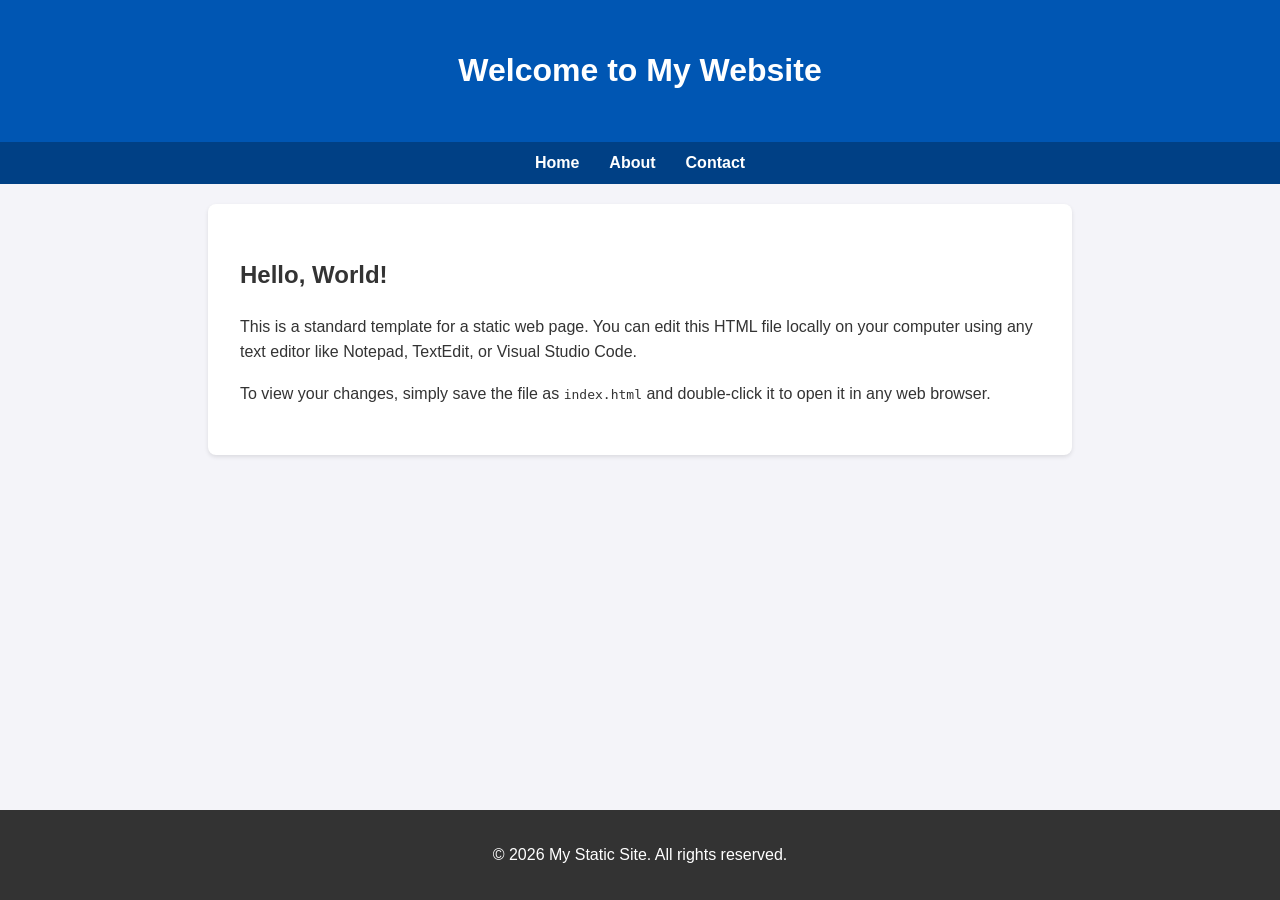
==== abvcd.html @ 9c88ebd4 "new html file is added" ====
<!DOCTYPE html>
<html lang="en">
<head>
    <meta charset="UTF-8">
    <meta name="viewport" content="width=device-width, initial-scale=1.0">
    <title>My Static Web Page</title>
    <style>
        /* Basic reset and styling */
        body {
            font-family: Arial, sans-serif;
            margin: 0;
            padding: 0;
            line-height: 1.6;
            color: #333;
            background-color: #f4f4f9;
        }
        header {
            background: #0056b3;
            color: #fff;
            padding: 1.5rem 0;
            text-align: center;
        }
        nav {
            display: flex;
            justify-content: center;
            background: #004085;
            padding: 0.5rem;
        }
        nav a {
            color: #fff;
            margin: 0 15px;
            text-decoration: none;
            font-weight: bold;
        }
        nav a:hover {
            text-decoration: underline;
        }
        main {
            padding: 2rem;
            max-width: 800px;
            margin: 20px auto;
            background: #fff;
            border-radius: 8px;
            box-shadow: 0 2px 4px rgba(0,0,0,0.1);
        }
        footer {
            text-align: center;
            padding: 1rem 0;
            background: #333;
            color: #fff;
            position: fixed;
            width: 100%;
            bottom: 0;
        }
    </style>
</head>
<body>

    <header>
        <h1>Welcome to My Website</h1>
    </header>

    <nav>
        <a href="#home">Home</a>
        <a href="#about">About</a>
        <a href="#contact">Contact</a>
    </nav>

    <main>
        <h2>Hello, World!</h2>
        <p>This is a standard template for a static web page. You can edit this HTML file locally on your computer using any text editor like Notepad, TextEdit, or Visual Studio Code.</p>
        <p>To view your changes, simply save the file as <code>index.html</code> and double-click it to open it in any web browser.</p>
    </main>

    <footer>
        <p>&copy; 2026 My Static Site. All rights reserved.</p>
    </footer>

</body>
</html>
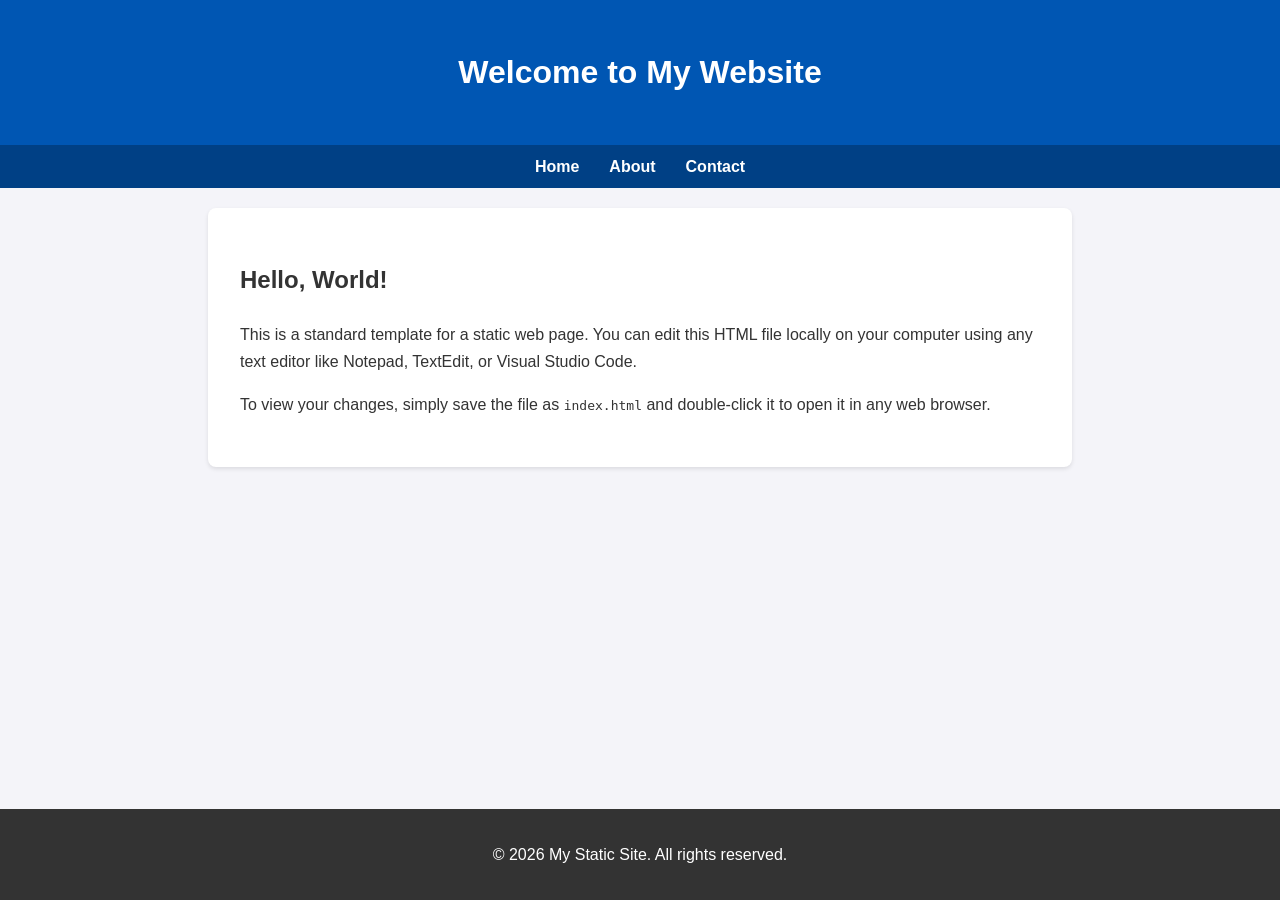
==== commit 4c5670ef: "Increase line height in body style" ====
--- a/abvcd.html
+++ b/abvcd.html
@@ -10,7 +10,7 @@
             font-family: Arial, sans-serif;
             margin: 0;
             padding: 0;
-            line-height: 1.6;
+            line-height: 1.7;
             color: #333;
             background-color: #f4f4f9;
         }
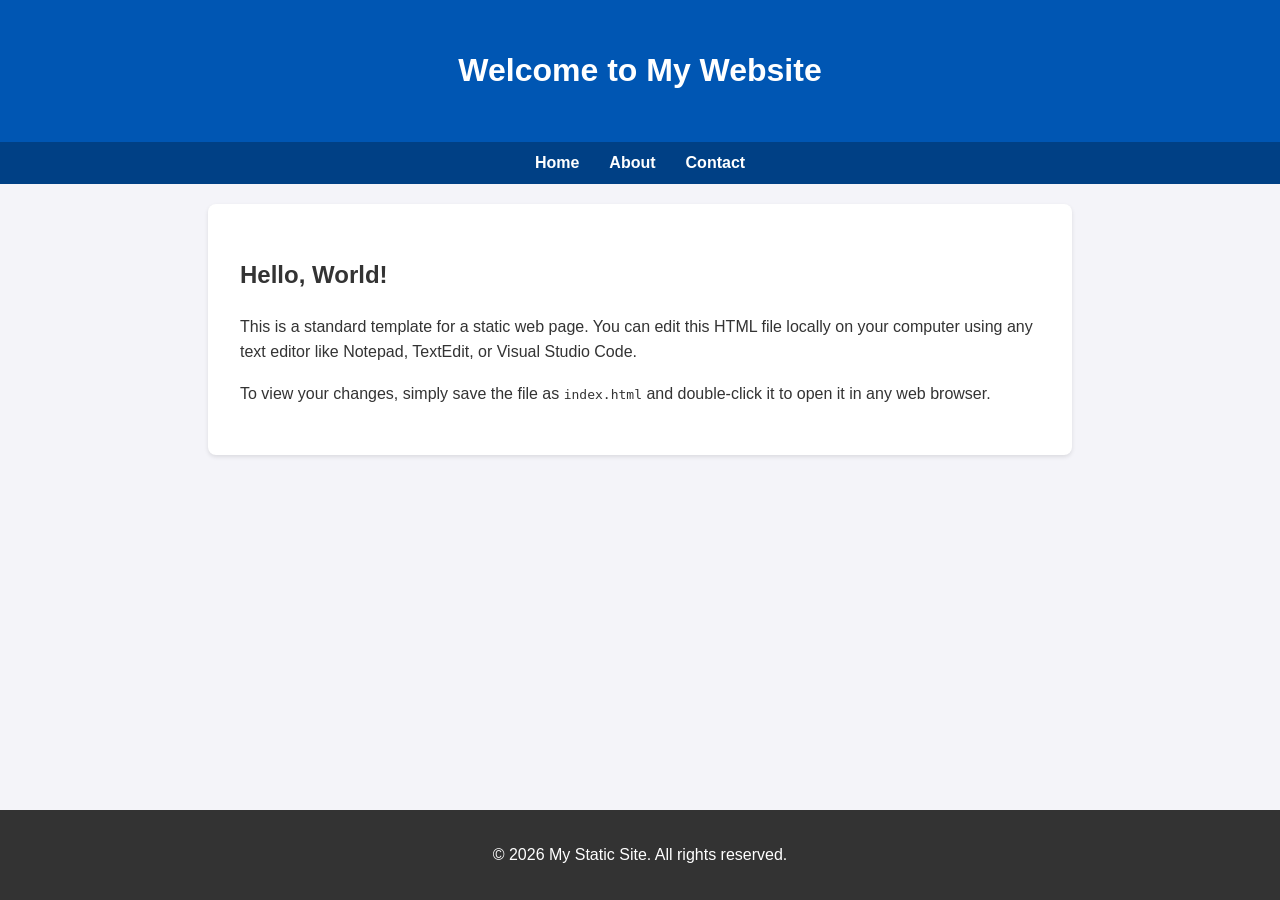
==== commit a4c6466c: "Adjust line-height in abvcd.html from 1.7 to 1.6" ====
--- a/abvcd.html
+++ b/abvcd.html
@@ -10,7 +10,7 @@
             font-family: Arial, sans-serif;
             margin: 0;
             padding: 0;
-            line-height: 1.7;
+            line-height: 1.6;
             color: #333;
             background-color: #f4f4f9;
         }
